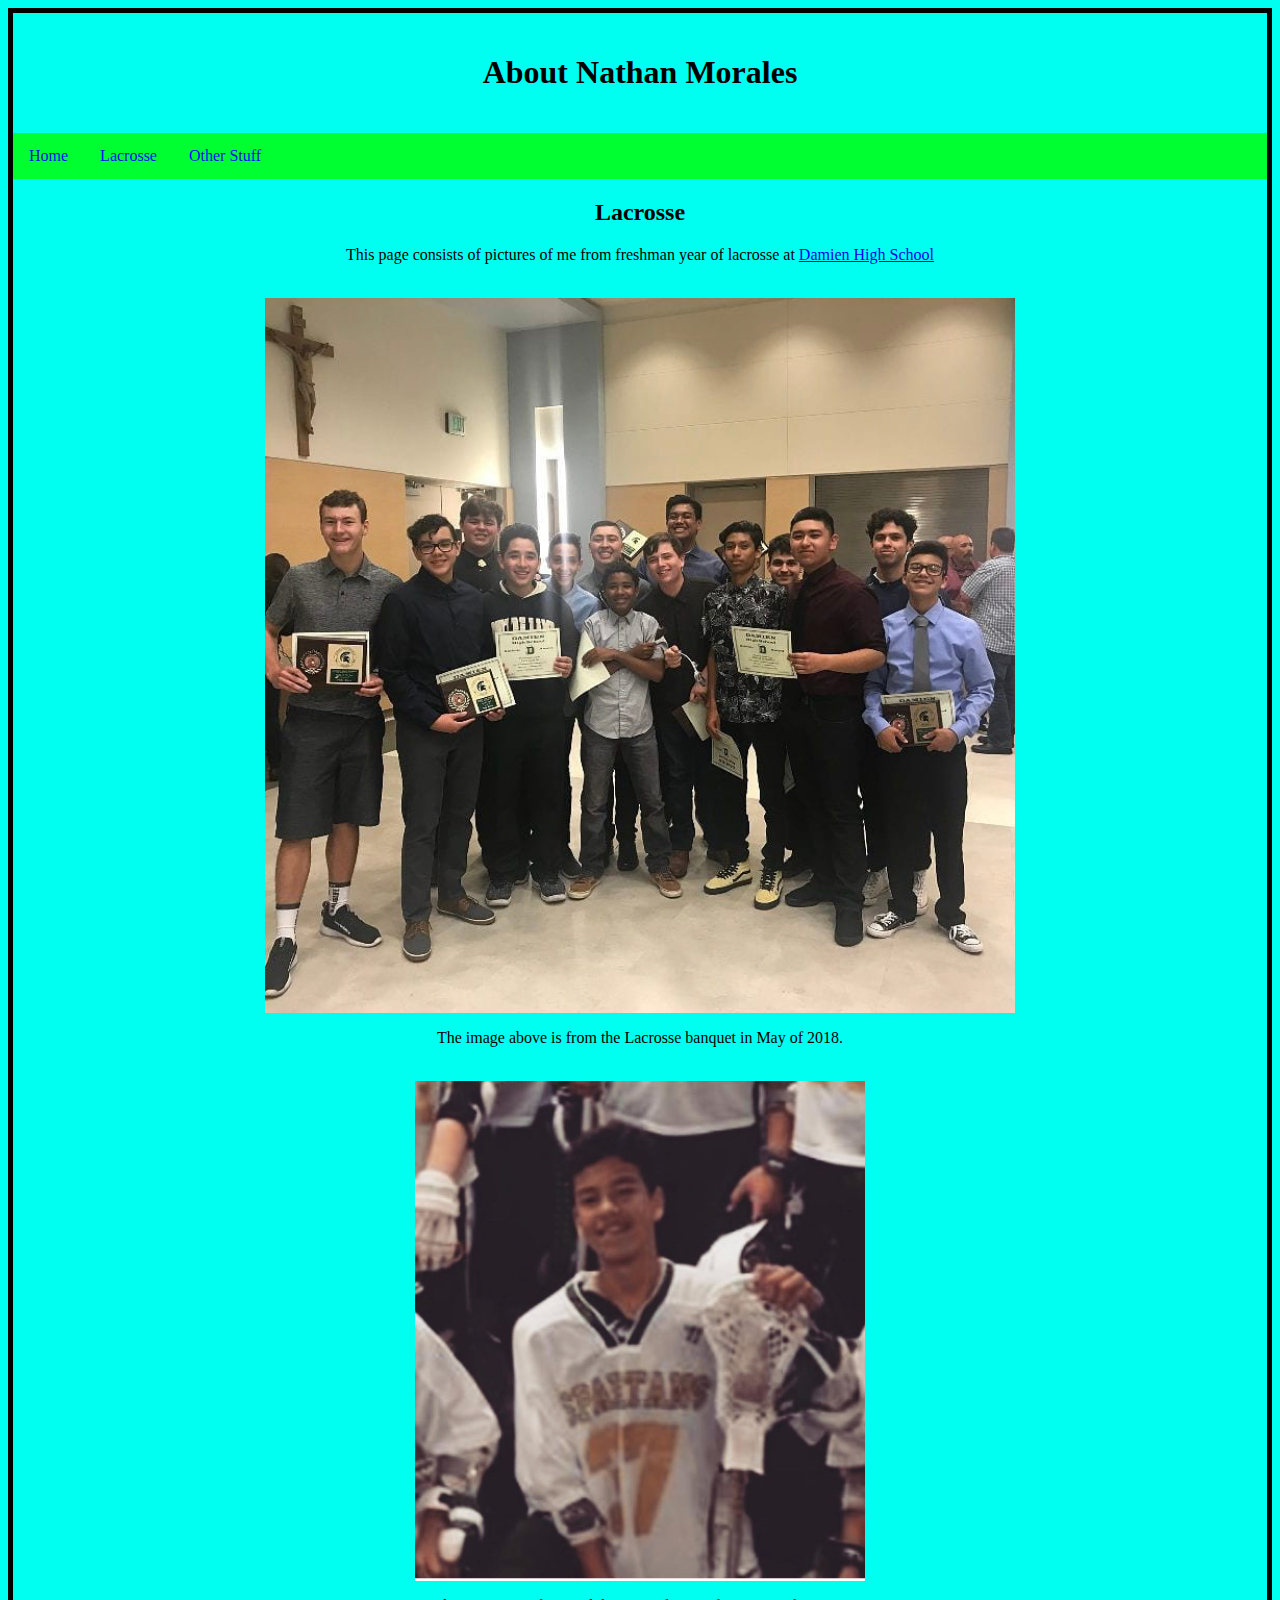
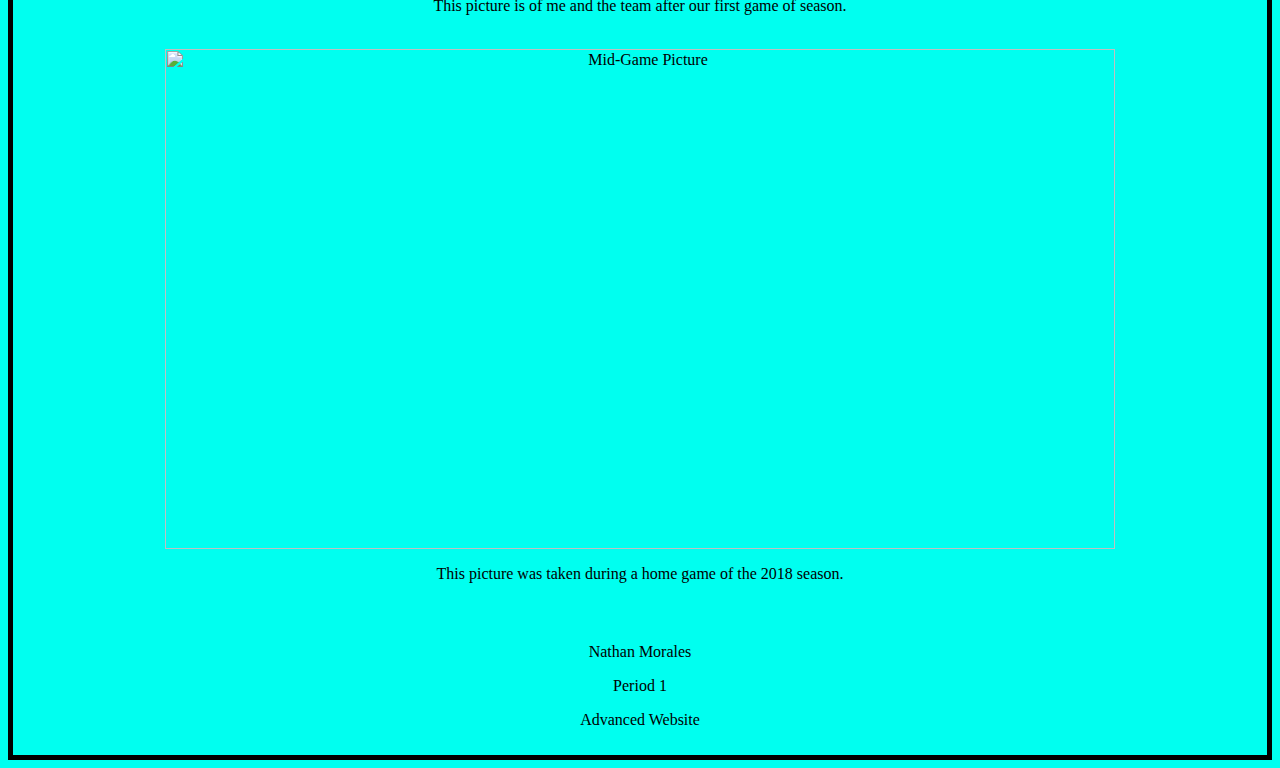
==== Advanced Website Page 2.html @ 3fb92882 "Add files via upload" ====
<html>
	<head><link href="style1.css" rel="stylesheet" type="text/css"/><title>About Me</title></head>
	<body>
	<div class="header">
	<h1>About Nathan Morales</h1>
	</div>
		<div class="topnav">
			<a href="Advanced Website Page 1.html">Home</a>
			<a href="Advanced Website Page 2.html">Lacrosse</a>
			<a href="Advanced Website Page 3.html">Other Stuff</a>
		</div>
		<h2><center>Lacrosse</center></h2>
	<p>This page consists of pictures of me from freshman year of lacrosse at <a href="https://www.damien-hs.edu/">Damien High School</a></p>
	<br>
	<img src="lacrosse1.jpg" title="Lacrosse Banquet">
	<p><center>The image above is from the Lacrosse banquet in May of 2018.</center><p>
<br>
<img src="lacrosse2.jpg" title="After the first game of Season" height=500 width=450>
<p>This picture is of me and the team after our first game of season.</p>
<br>
<img src="lacrosse3.png" title="Mid-Game Picture" height=500 width=950>
<p>This picture was taken during a home game of the  2018 season.</p>
<br>
	<div class="footer">
	<p>Nathan Morales</p>
	<p>Period 1</p>
	<p>Advanced Website</p>
	</div>
---- style1.css ----
body{
	border: 5px solid black;
	background-color: #00FFF0;
	text-align: center;
}
div{
	display:block;
}
.topnav {
	overflow: hidden;
	background-color: #00FF30;
}
.topnav a{
	float: left;
	display: block;
	text-align: center;
	padding: 14px 16px;
	text-decoration: none;
	color:#000FF0;
}
.topnav a:hover{
	background-color: #002F00;
	color: #ddd;
}
.header{
	padding: 20px;
	text-align: center;
	background-color:#00FFF0;
}
.footer{
	text-align: center;
	Padding: 10px;
}
table, th, td{
	border: 1px solid black;
}
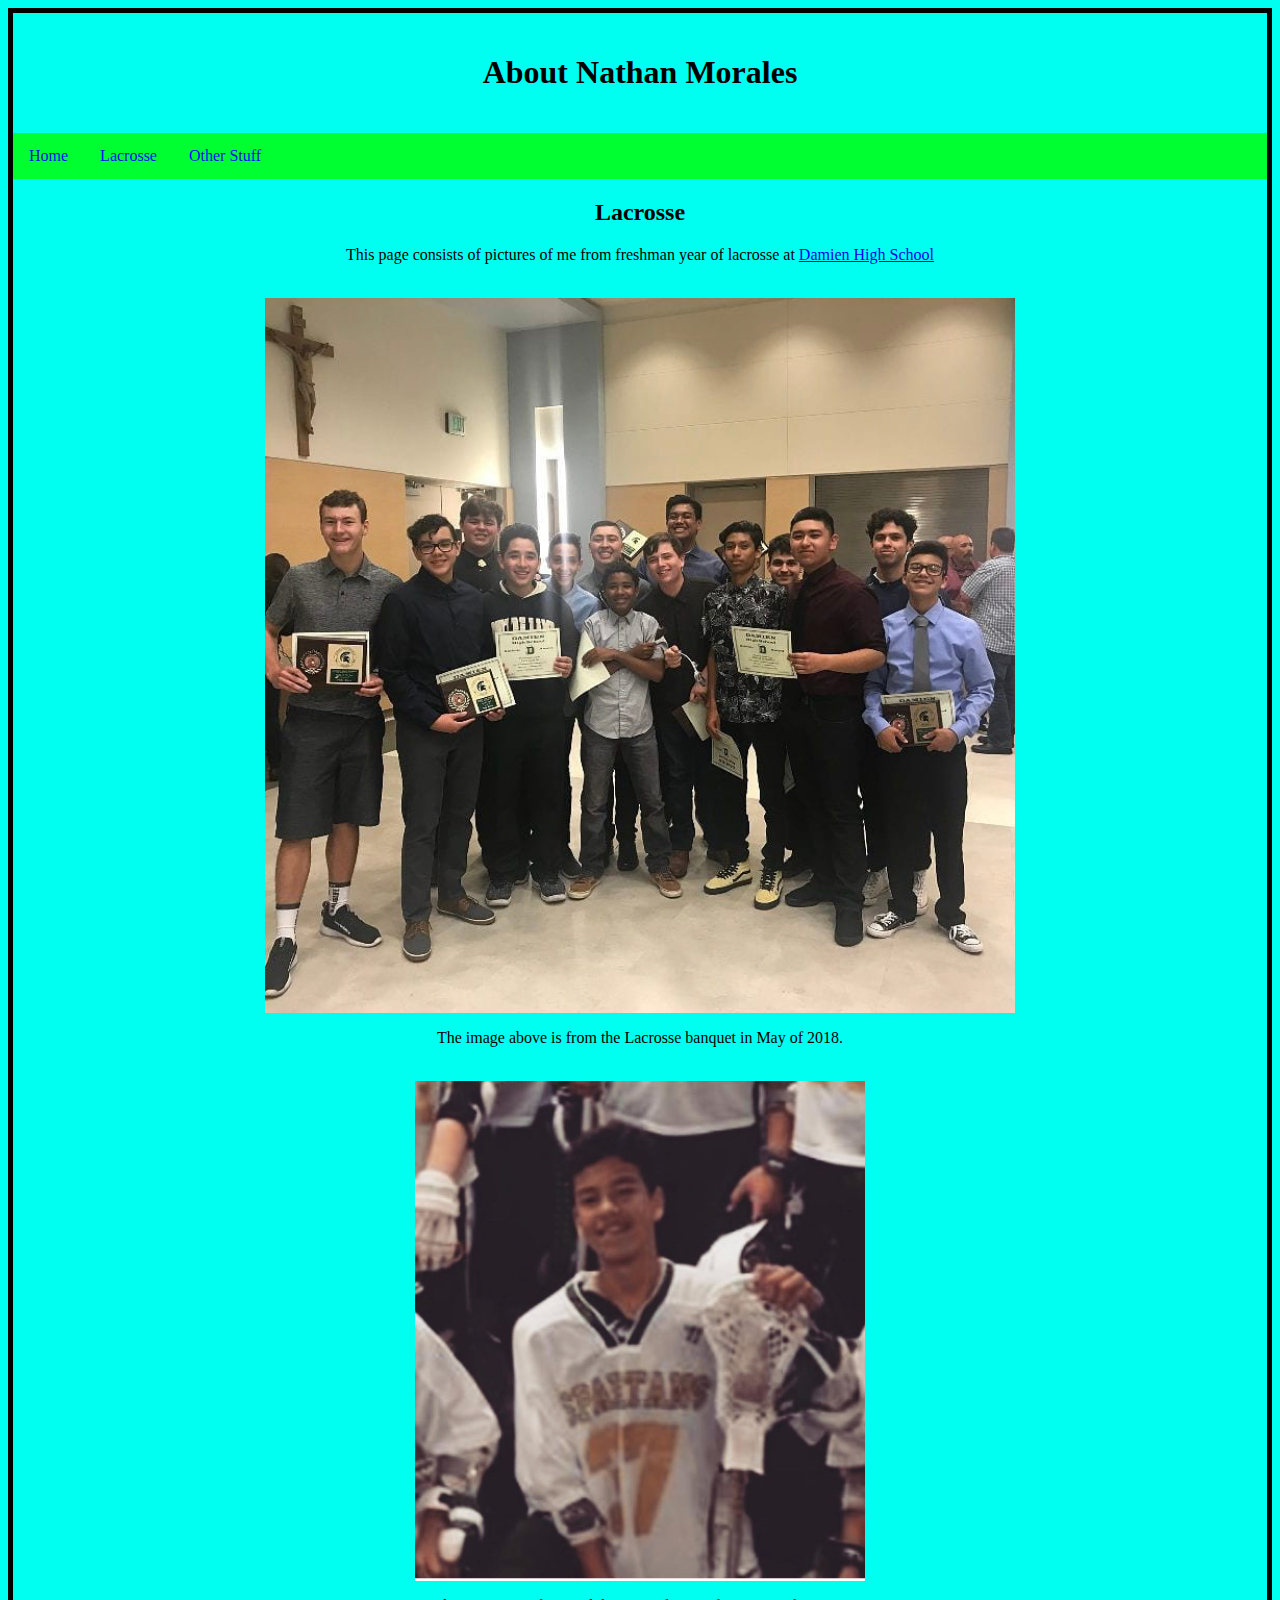
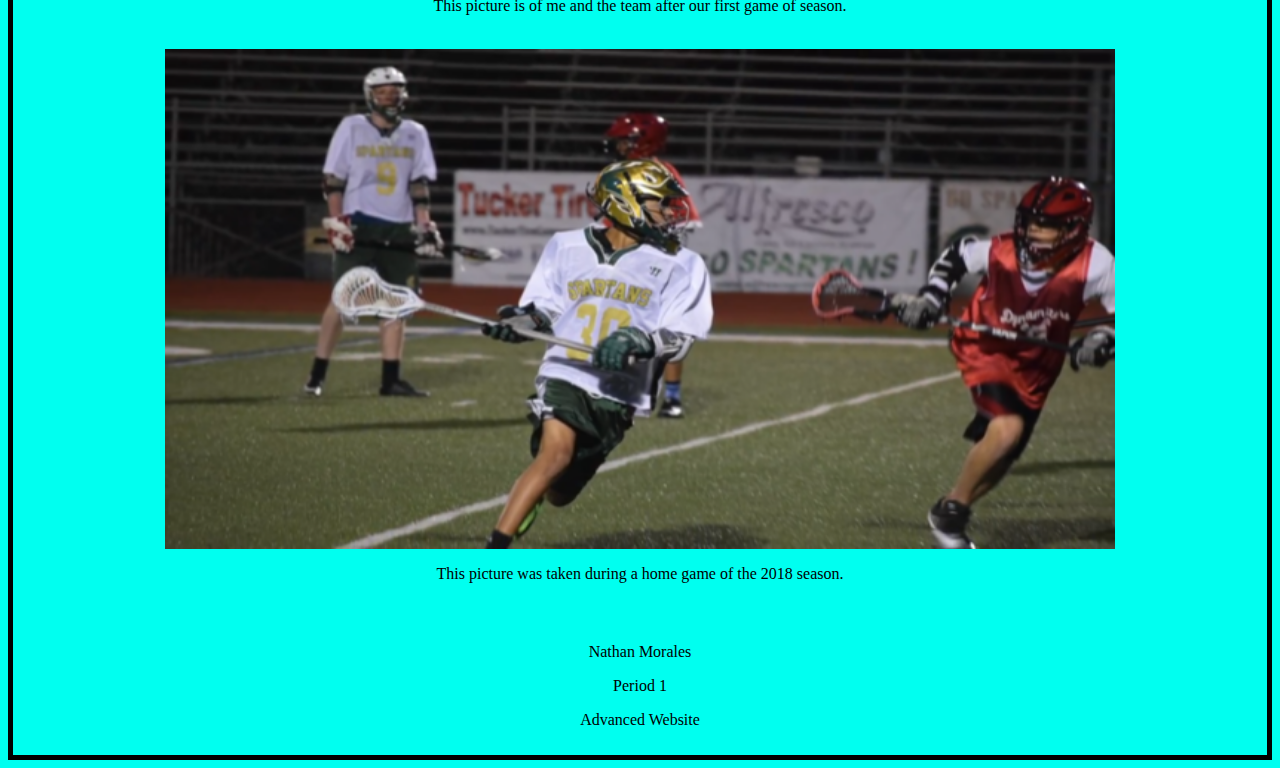
==== commit eb9840a3: "Update Advanced Website Page 2.html" ====
--- a/Advanced Website Page 2.html
+++ b/Advanced Website Page 2.html
@@ -5,7 +5,7 @@
 	<h1>About Nathan Morales</h1>
 	</div>
 		<div class="topnav">
-			<a href="Advanced Website Page 1.html">Home</a>
+			<a href="index.html">Home</a>
 			<a href="Advanced Website Page 2.html">Lacrosse</a>
 			<a href="Advanced Website Page 3.html">Other Stuff</a>
 		</div>
@@ -18,11 +18,11 @@
 <img src="lacrosse2.jpg" title="After the first game of Season" height=500 width=450>
 <p>This picture is of me and the team after our first game of season.</p>
 <br>
-<img src="lacrosse3.png" title="Mid-Game Picture" height=500 width=950>
+<img src="lacrosse3.PNG" title="Mid-Game Picture" height=500 width=950>
 <p>This picture was taken during a home game of the  2018 season.</p>
 <br>
 	<div class="footer">
 	<p>Nathan Morales</p>
 	<p>Period 1</p>
 	<p>Advanced Website</p>
-	</div>+	</div>
